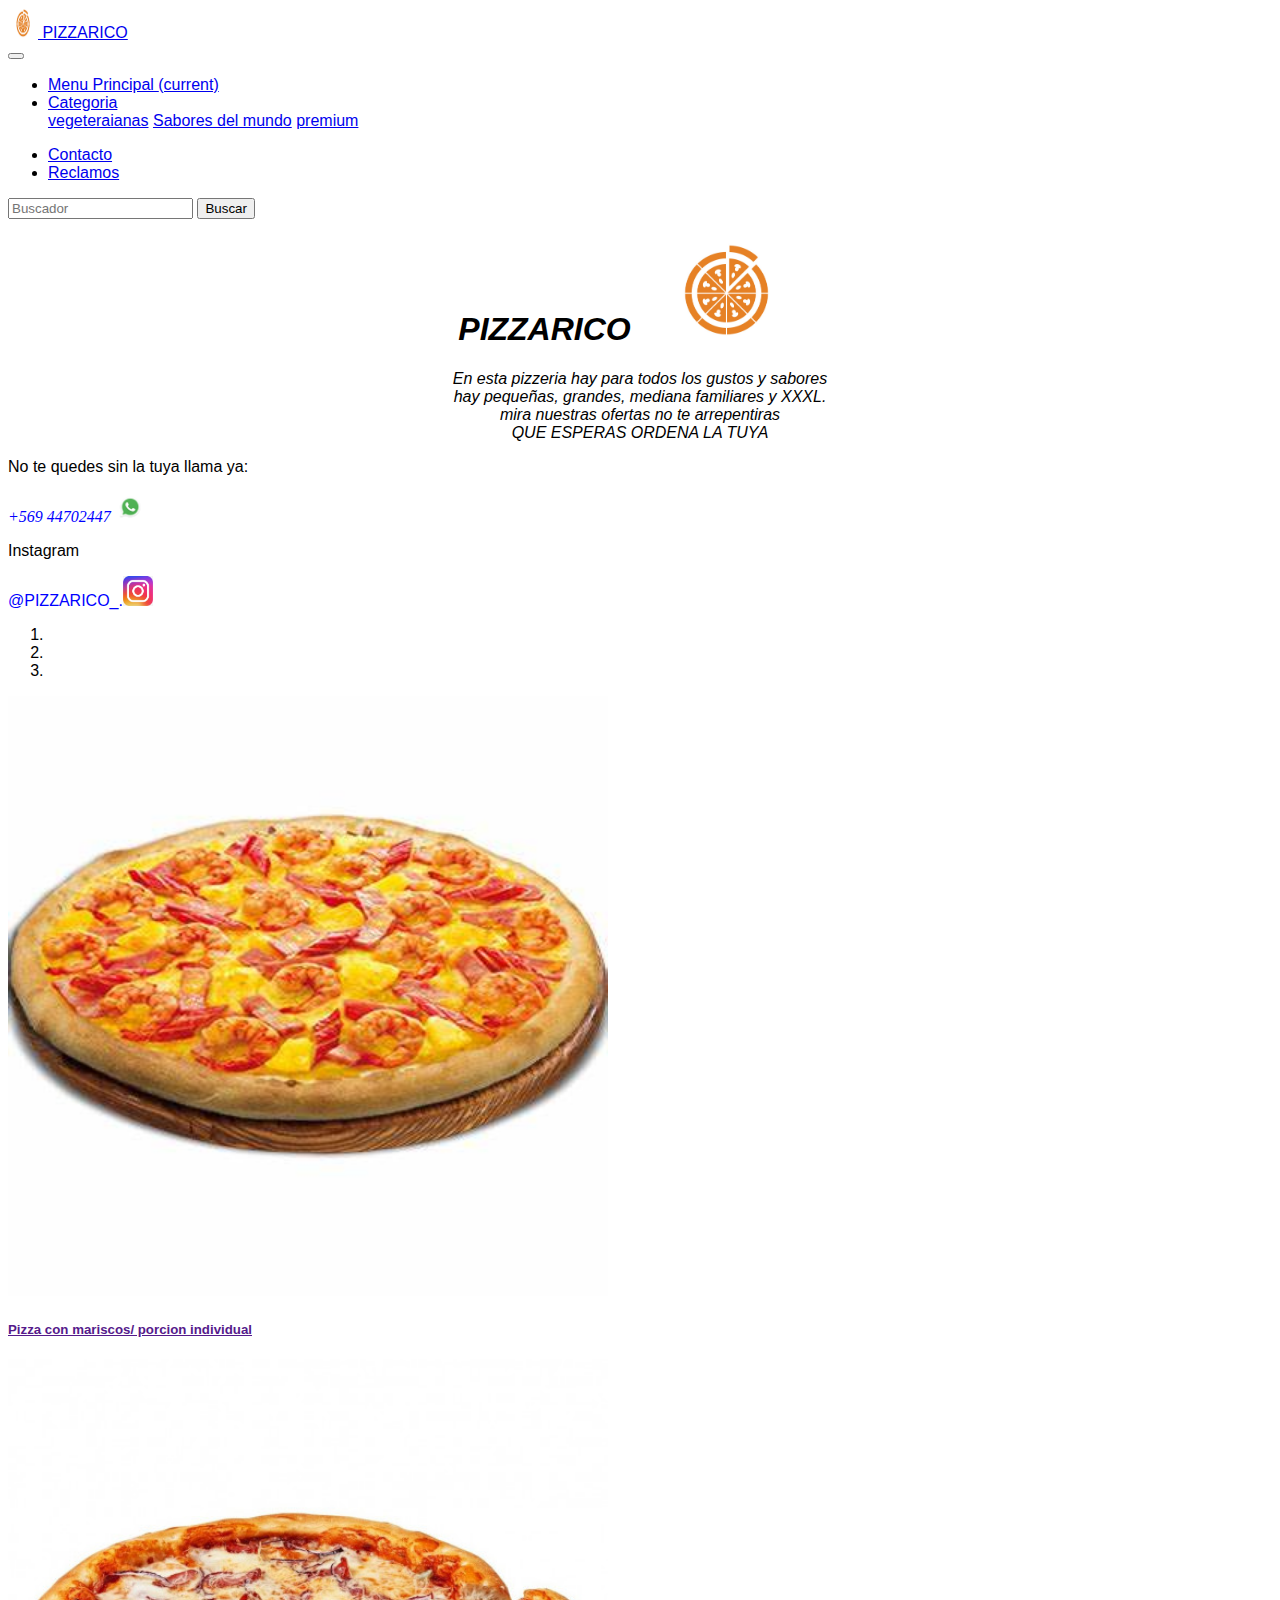
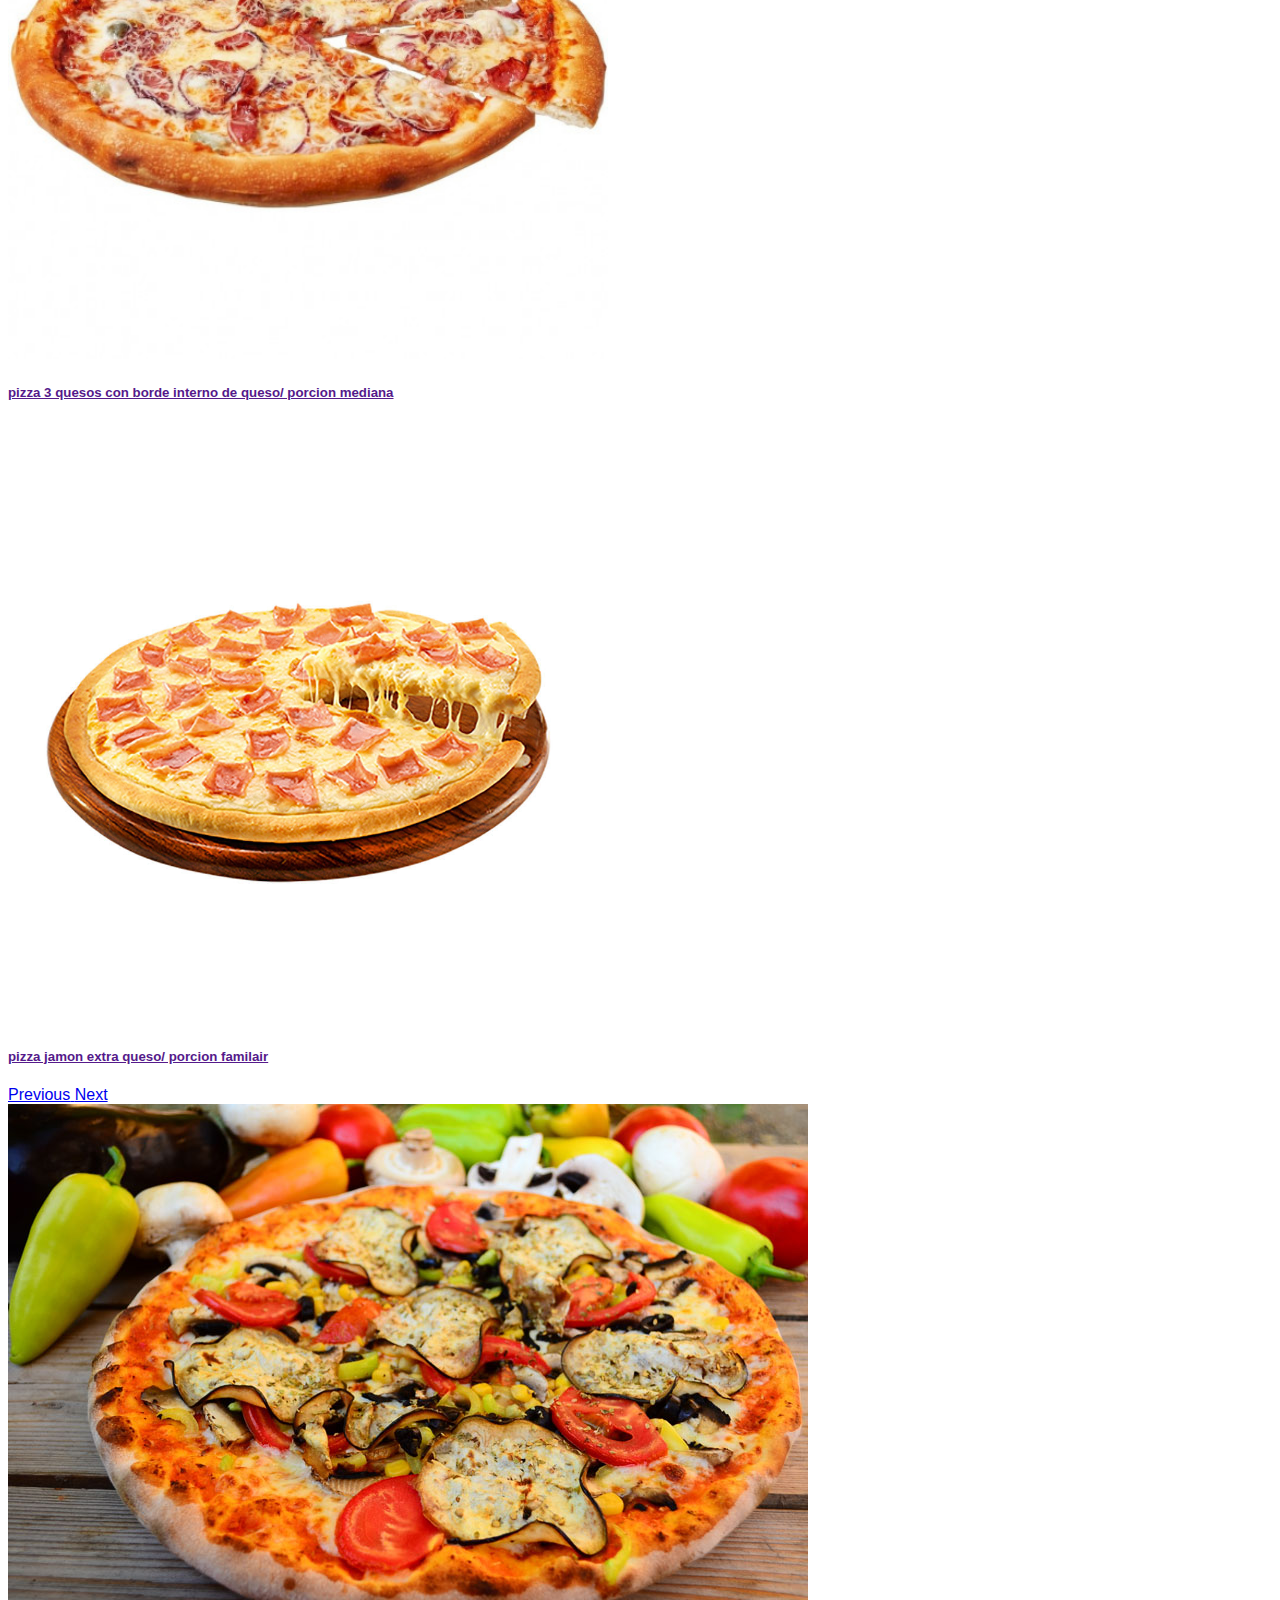
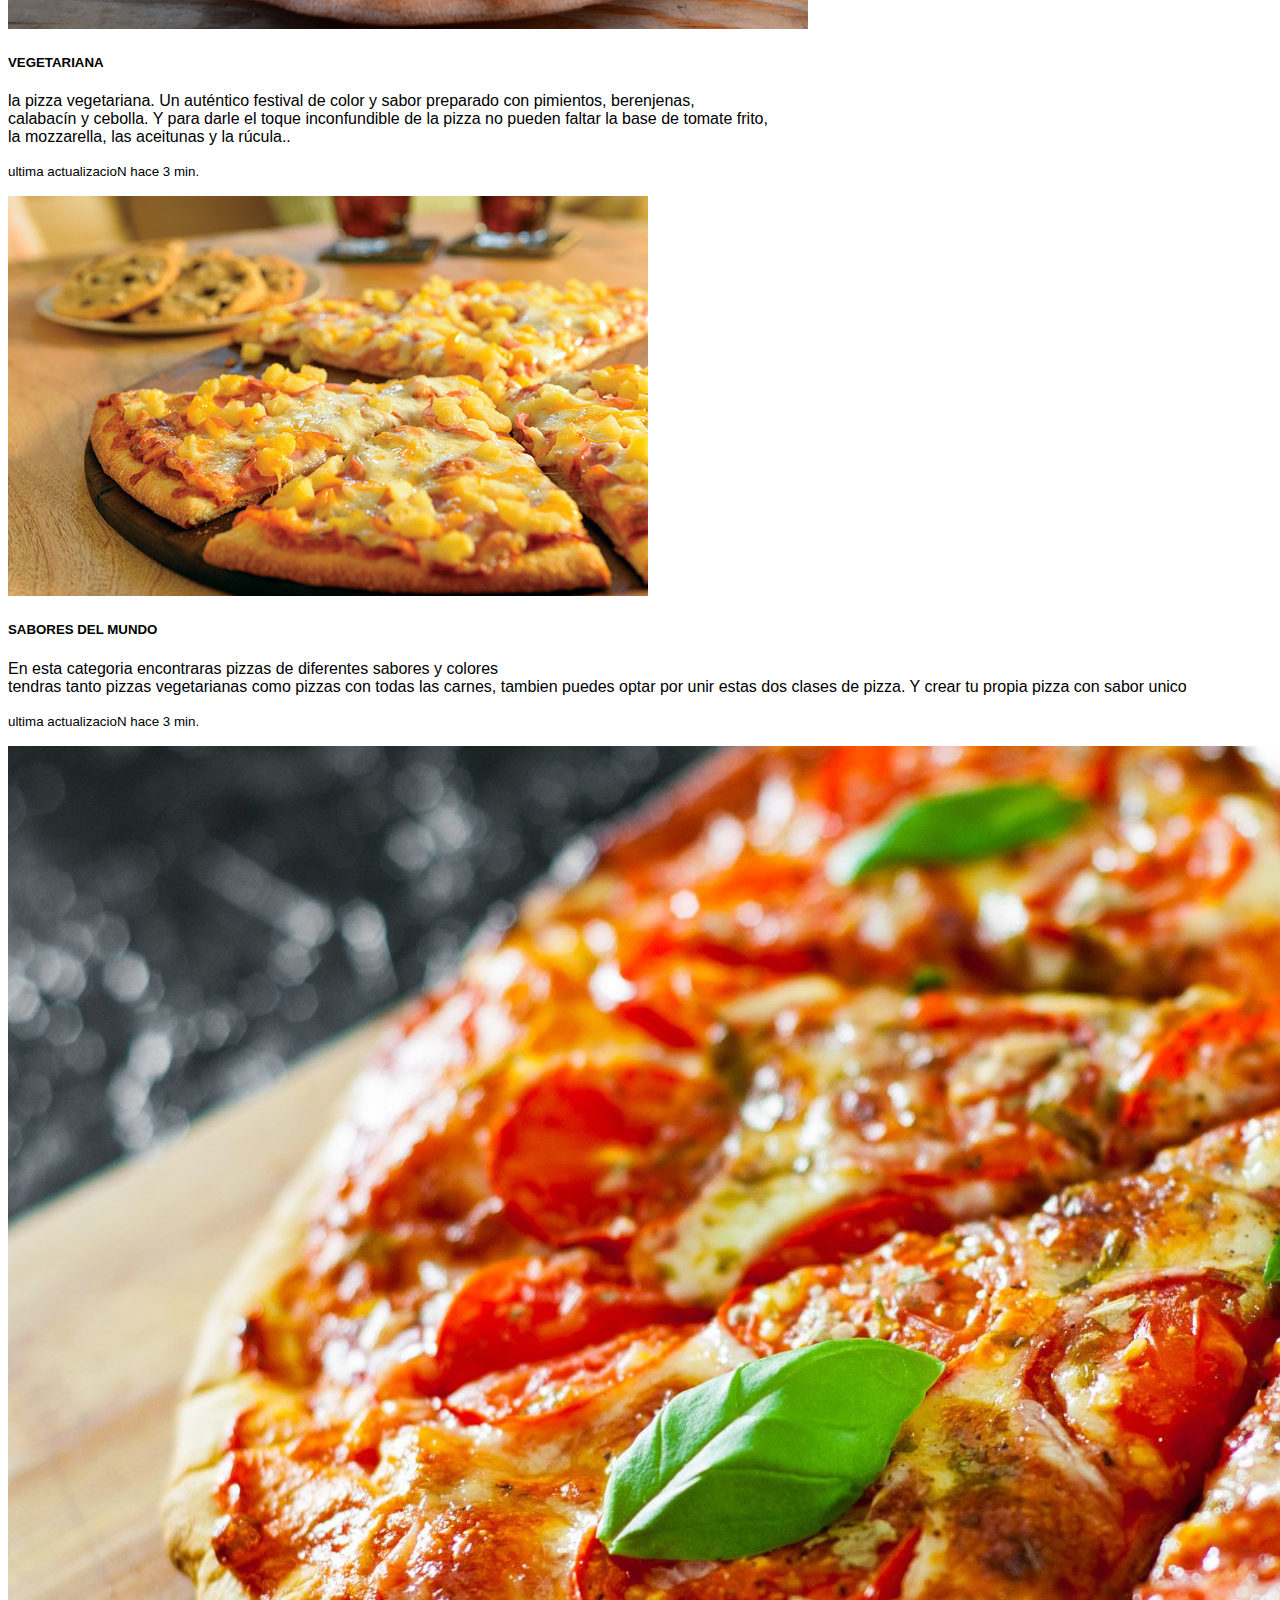
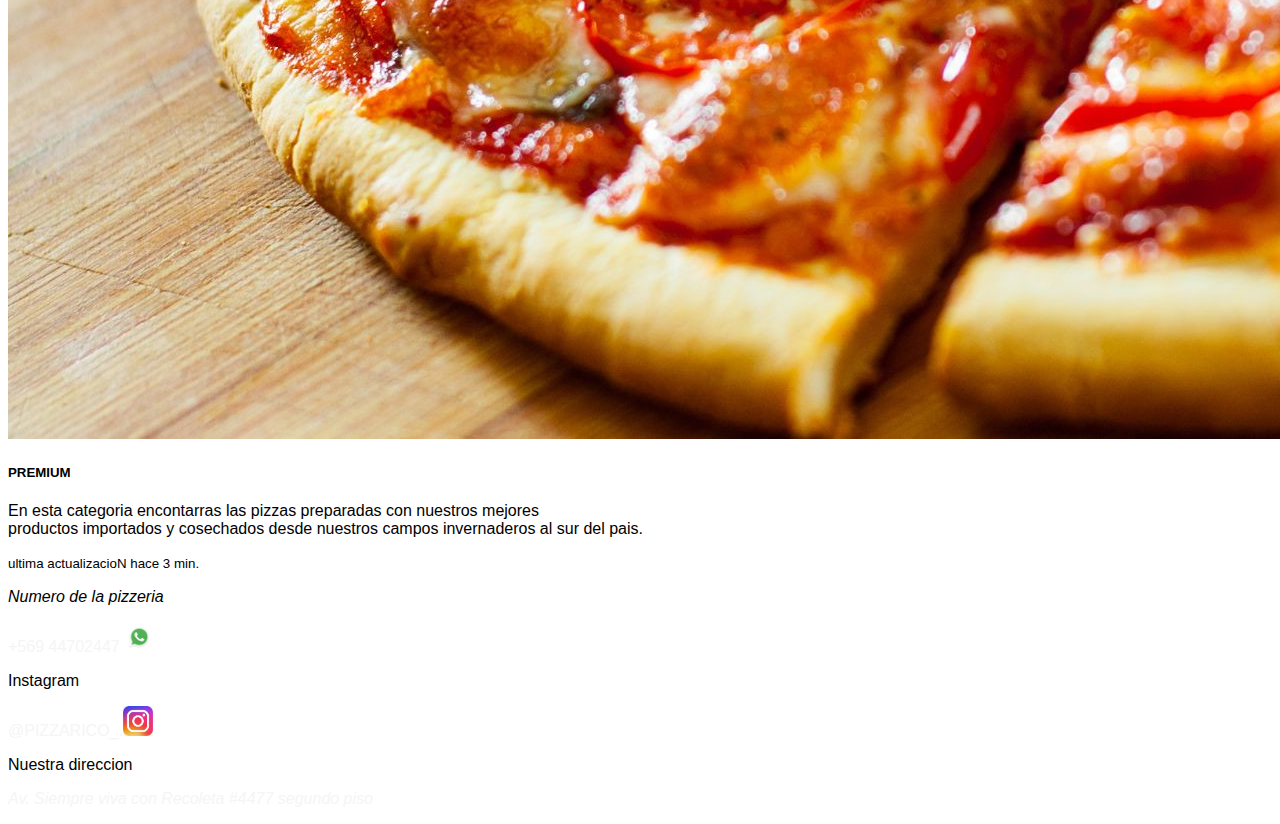
==== index.html @ 5e421716 "primera parte 1.1" ====
<!doctype html>
<html lang="es">
  <head>
    <!-- Required meta tags -->
    <meta charset="utf-8">
    <meta name="viewport" content="width=device-width, initial-scale=1, shrink-to-fit=no">

    <!-- Bootstrap CSS -->
    <link rel="stylesheet" href="https://cdn.jsdelivr.net/npm/bootstrap@4.6.0/dist/css/bootstrap.min.css" integrity="sha384-B0vP5xmATw1+K9KRQjQERJvTumQW0nPEzvF6L/Z6nronJ3oUOFUFpCjEUQouq2+l" crossorigin="anonymous">
    <link rel="stylesheet" href="estilos.css">
    <title>PIZZERIA</title>
  </head>
  <body class="bg-white">
      <!--barra de navegacion-->

    <div>
        <nav class="navbar navbar-expand-lg navbar-dark bg-dark">
          <a class="navbar-brand" href="index.html">
            <img src="imagenes/logo_piza.jpeg" width="30" height="30" class="d-inline-block align-top" alt="">
            PIZZARICO
          </a>
          <div class = "container">
            <button class="navbar-toggler" type="button" data-toggle="collapse" data-target="#navbarNavDropdown" aria-controls="navbarNavDropdown" aria-expanded="false" aria-label="Toggle navigation">
              <span class="navbar-toggler-icon"></span>
            </button>
            <div class="collapse navbar-collapse" id="navbarNavDropdown">
              <ul class="navbar-nav ml">
                <li class="nav-item active">
                  <a class="nav-link" href="index.html">Menu Principal <span class="sr-only">(current)</span></a>
                </li>
                <li class="nav-item dropdown">
                  <a class="nav-link dropdown-toggle" href="noticias_1.html" id="navbarDropdownMenuLink" role="button" data-toggle="dropdown" aria-haspopup="true" aria-expanded="false">
                    Categoria
                  </a>
                  <div class="dropdown-menu" aria-labelledby="navbarDropdownMenuLink">
                    <a class="dropdown-item" href="noticias_1.html">vegeteraianas</a>
                    <a class="dropdown-item" href="categoria.html">Sabores del mundo</a>
                    <a class="dropdown-item" href="periodistas.html">premium</a>
                  </div>
                </li>
              </ul>
            </div>
          </div>
          <ul class="navbar-nav ml">
            <li class="nav-item">
              <a class="nav-link mx-2" href="Formulario de contacto.html">Contacto</a>
            </li>
            <li class="nav-item mx-2">
              <a class="nav-link" href="registro.html">Reclamos</a>
            </li>
          </ul>
          
          <form class="form-inline">
            <input class="form-control mr-sm-2" type="search" placeholder="Buscador" aria-label="Search">
            <button class="btn btn-outline-success my-2 my-sm-0" type="submit">Buscar</button>
          </form>
        </nav>
      </div>


      <!--encabezado-->
      <div id="cabe">
          <h1>PIZZARICO<img src="imagenes/logo_piza.jpeg" height="100px" alt="logo pizza"> </h1>
          <p>
            En esta pizzeria hay para todos los gustos y sabores <br>
            hay pequeñas, grandes, mediana familiares y XXXL. <br>
            mira nuestras ofertas no te arrepentiras <br>
            QUE ESPERAS ORDENA LA TUYA 
        </p>
      </div>

      <div class="container text-center text-primary">
          
          <p id="b">No te quedes sin la tuya llama ya:</p> <p id="numero">+569 44702447 <img src="imagenes/whatsapp.png" height="30" alt="logo whatsapp"></p>
          <p id="insta">Instagram</p> <p id="i">@PIZZARICO_.<img src="imagenes/instagram.jpg" height="30" alt=""> </p>
      </div>


     <!--carrucel-->
     <div class="container lign-center">
        <div id="carouselExampleCaptions" class="carousel slide" data-ride="carousel">
          <ol class="carousel-indicators">
            <li data-target="#carouselExampleCaptions" data-slide-to="0" class="active"></li>
            <li data-target="#carouselExampleCaptions" data-slide-to="1"></li>
            <li data-target="#carouselExampleCaptions" data-slide-to="2"></li>
          </ol>
          <!--pizza 1-->
          <div class="container carousel-inner">
            <div class="carousel-item active">    <a href="">
              <img src="imagenes/pizza_pequeña.jpg" height="600" class="d-block w-150" alt="pizza porcion individial con mariscos">
              <div class="carousel-caption d-none d-md-block">
                <h5 class="text-white bg-dark">Pizza con mariscos/ porcion individual</h5>
            
              </div>
            </div>
            </a>
            <!--pizza 2-->
            <div class="container carousel-item">  <a href="">
              <img src="imagenes/pizza_mediana.jpg" height="600" class="d-block w-150" alt="pizza mediana 3 quesos mediana">
              <div class="carousel-caption d-none d-md-block">
                <h5 class="text-white bg-dark">pizza 3 quesos con borde interno de queso/ porcion mediana</h5>
              </div>
            </a>
            <!--pizza 3-->    
            </div>
            <div class="container carousel-item"> <a href="">
              <img src="imagenes/pizza_familiar.jpg" height="600" class="d-block w-150" alt="pizza familiar jamon queso">
              <div class="carousel-caption d-none d-md-block">
                <h5 class="text-white bg-dark">pizza jamon extra queso/ porcion familair</h5>        
              </div>
        
            </div>
            </a>
        
          </div>


          <a class="carousel-control-prev" href="#carouselExampleCaptions" role="button" data-slide="prev">
            <span class="carousel-control-prev-icon" aria-hidden="true"></span>
            <span class="sr-only">Previous</span>
          </a>
          <a class="carousel-control-next" href="#carouselExampleCaptions" role="button" data-slide="next">
            <span class="carousel-control-next-icon" aria-hidden="true"></span>
            <span class="sr-only">Next</span>
          </a>
        </div>
      </div>

      <!--descripcion categorias --> 

      <div class="card-group">
        <div class="card">
          <img src="imagenes/pizza_vegetariana.jpg" class="card-img-top" alt="...">
          <div class="card-body">
            <h5 class="card-title">VEGETARIANA</h5>
            <p class="card-text">la pizza vegetariana. 
                Un auténtico festival de color y sabor preparado con pimientos, berenjenas, <br>
                calabacín y cebolla. Y para darle el toque inconfundible de la pizza no pueden faltar la base de tomate frito, <br>
                 la mozzarella, las aceitunas y la rúcula..</p>
            <p class="card-text"><small class="text-muted">ultima actualizacioN hace 3 min.</small></p>
          </div>
        </div>
        <div class="card">
          <img src="imagenes/pizza_sabores.jpg" class="card-img-top" alt="...">
          <div class="card-body">
            <h5 class="card-title">SABORES DEL MUNDO</h5>
            <p class="card-text">En esta categoria encontraras pizzas de diferentes sabores y colores <br>
                tendras tanto pizzas vegetarianas como pizzas con todas las carnes, tambien puedes 
                optar por unir estas dos clases de pizza. Y crear tu propia pizza con sabor unico               
            
            </p>
            <p class="card-text"><small class="text-muted">ultima actualizacioN hace 3 min.</small></p>
          </div>
        </div>
        <div class="card">
          <img src="imagenes/pizza_premium.jpeg" class="card-img-top" alt="">
          <div class="card-body">
            <h5 class="card-title">PREMIUM</h5>
            <p class="card-text">En esta categoria encontarras las pizzas preparadas con nuestros mejores <br>
                productos importados y cosechados desde nuestros campos invernaderos al sur del pais.
            </p>
            <p class="card-text"><small class="text-muted">ultima actualizacioN hace 3 min.</small></p>
          </div>
        </div>
      </div>

      <!--pie de pagina --> 
      
      <div class=" bg-dark">
          <footer>
              <p id="num2">Numero de la pizzeria</p> <p id="hh">+569 44702447 <img src="imagenes/whatsapp.png" height="30" alt=""> </p>
              <p id="insta">Instagram</p> <p id="ii">@PIZZARICO_.<img src="imagenes/instagram.jpg" height="30" alt=""> </p>
              <p id="dire">Nuestra direccion</p> <p id="AV">Av. Siempre viva con Recoleta #4477 segundo piso</p>
              

          </footer>

      </div>
    
    <script src="https://code.jquery.com/jquery-3.5.1.slim.min.js" integrity="sha384-DfXdz2htPH0lsSSs5nCTpuj/zy4C+OGpamoFVy38MVBnE+IbbVYUew+OrCXaRkfj" crossorigin="anonymous"></script>
    <script src="https://cdn.jsdelivr.net/npm/bootstrap@4.6.0/dist/js/bootstrap.bundle.min.js" integrity="sha384-Piv4xVNRyMGpqkS2by6br4gNJ7DXjqk09RmUpJ8jgGtD7zP9yug3goQfGII0yAns" crossorigin="anonymous"></script>

  </body>
</html>
---- estilos.css ----
body{
    font-family: Arial, Helvetica, sans-serif;
}

#cabe{
    color:black;
    font-style: oblique;
    text-align: center; 
}

#numero{
    color: blue;
    font-style: oblique;
    font-family: cursive;
}

#AV{
    color: whitesmoke;
    font-style: oblique;
    font-family: -apple-system, BlinkMacSystemFont, 'Segoe UI', Roboto, Oxygen, Ubuntu, Cantarell, 'Open Sans', 'Helvetica Neue', sans-serif;

}

#num2{
    color: black;
    font-style: oblique;
    
}

#hh{
    color: whitesmoke;
    
    font-style: normal;
}


#dire{
    font-style: normal;
    color: black;
}

#insta{
    font-style: normal;
    color: black;
}
#i{
    font-style: normal;
    color: blue;
}

#ii{
    color: whitesmoke;
    
    font-style: normal;
}

#b{
    font-style: normal;
    color: black;
}
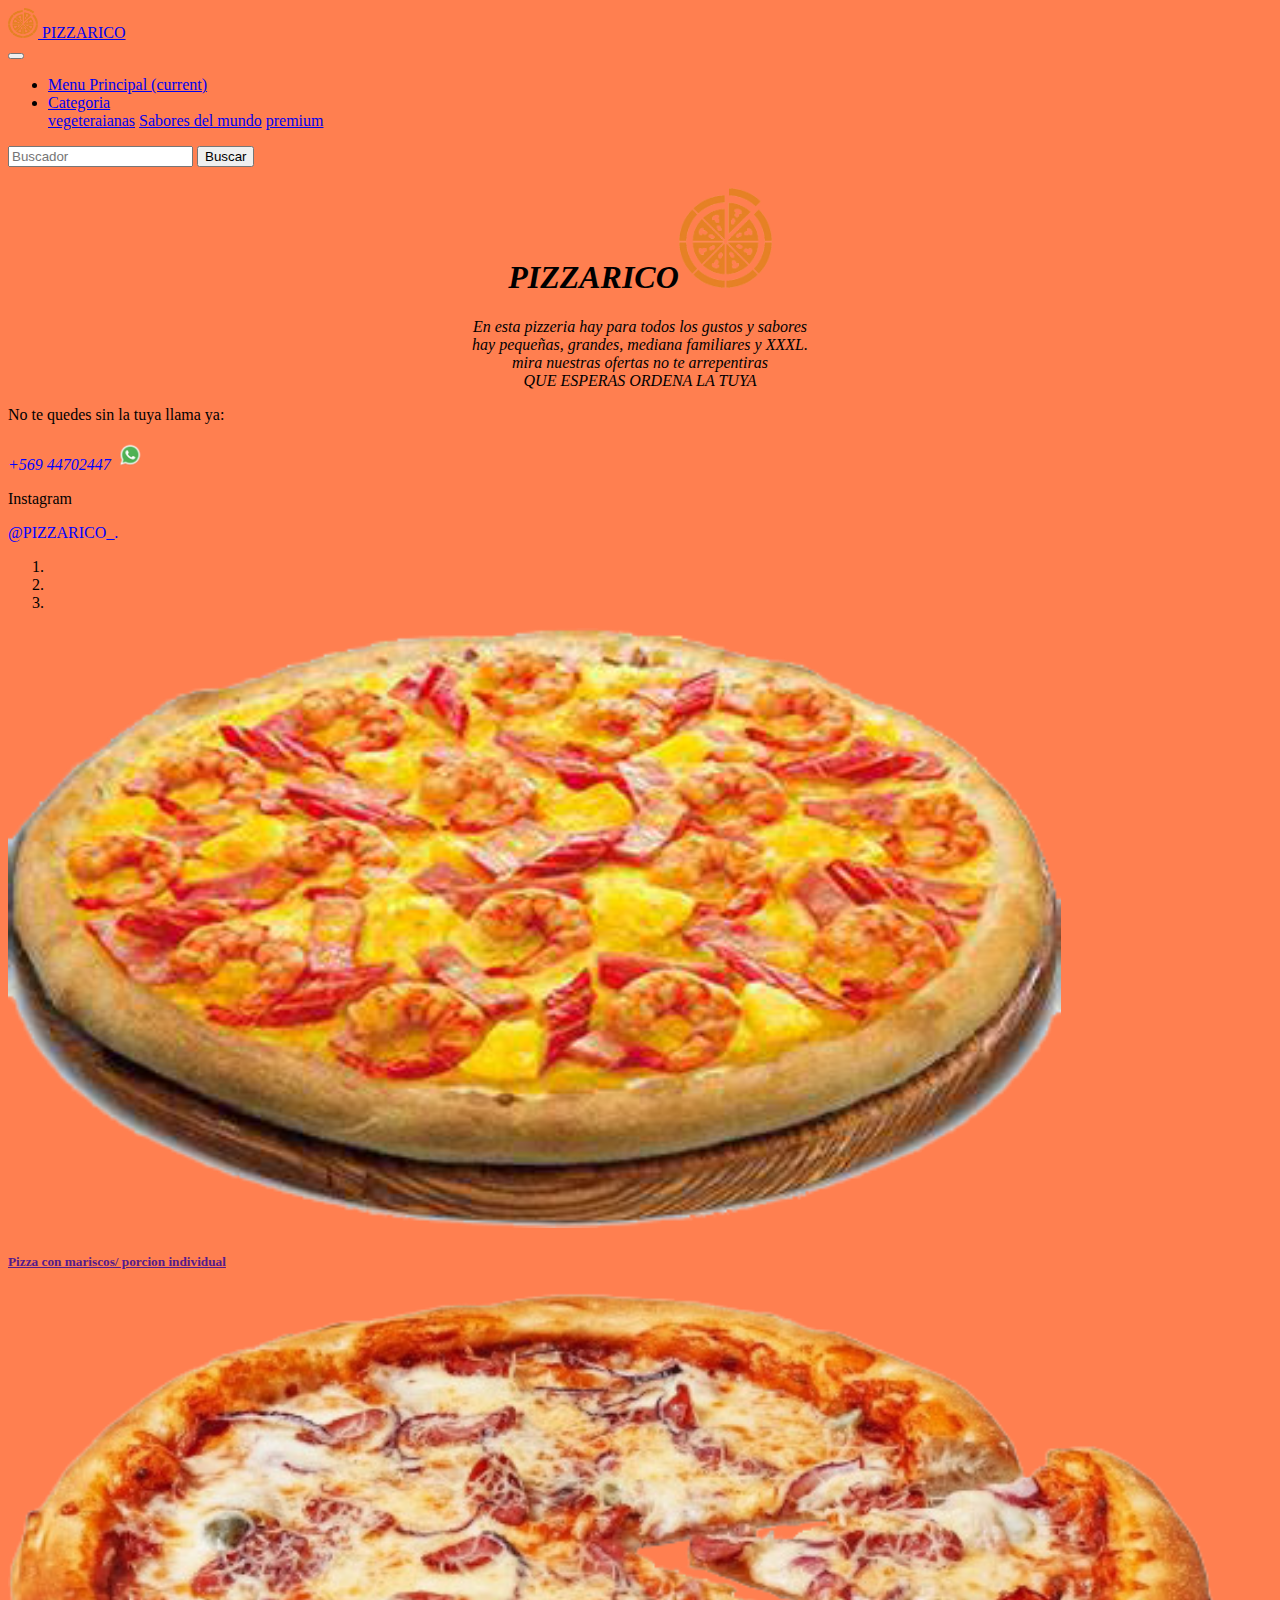
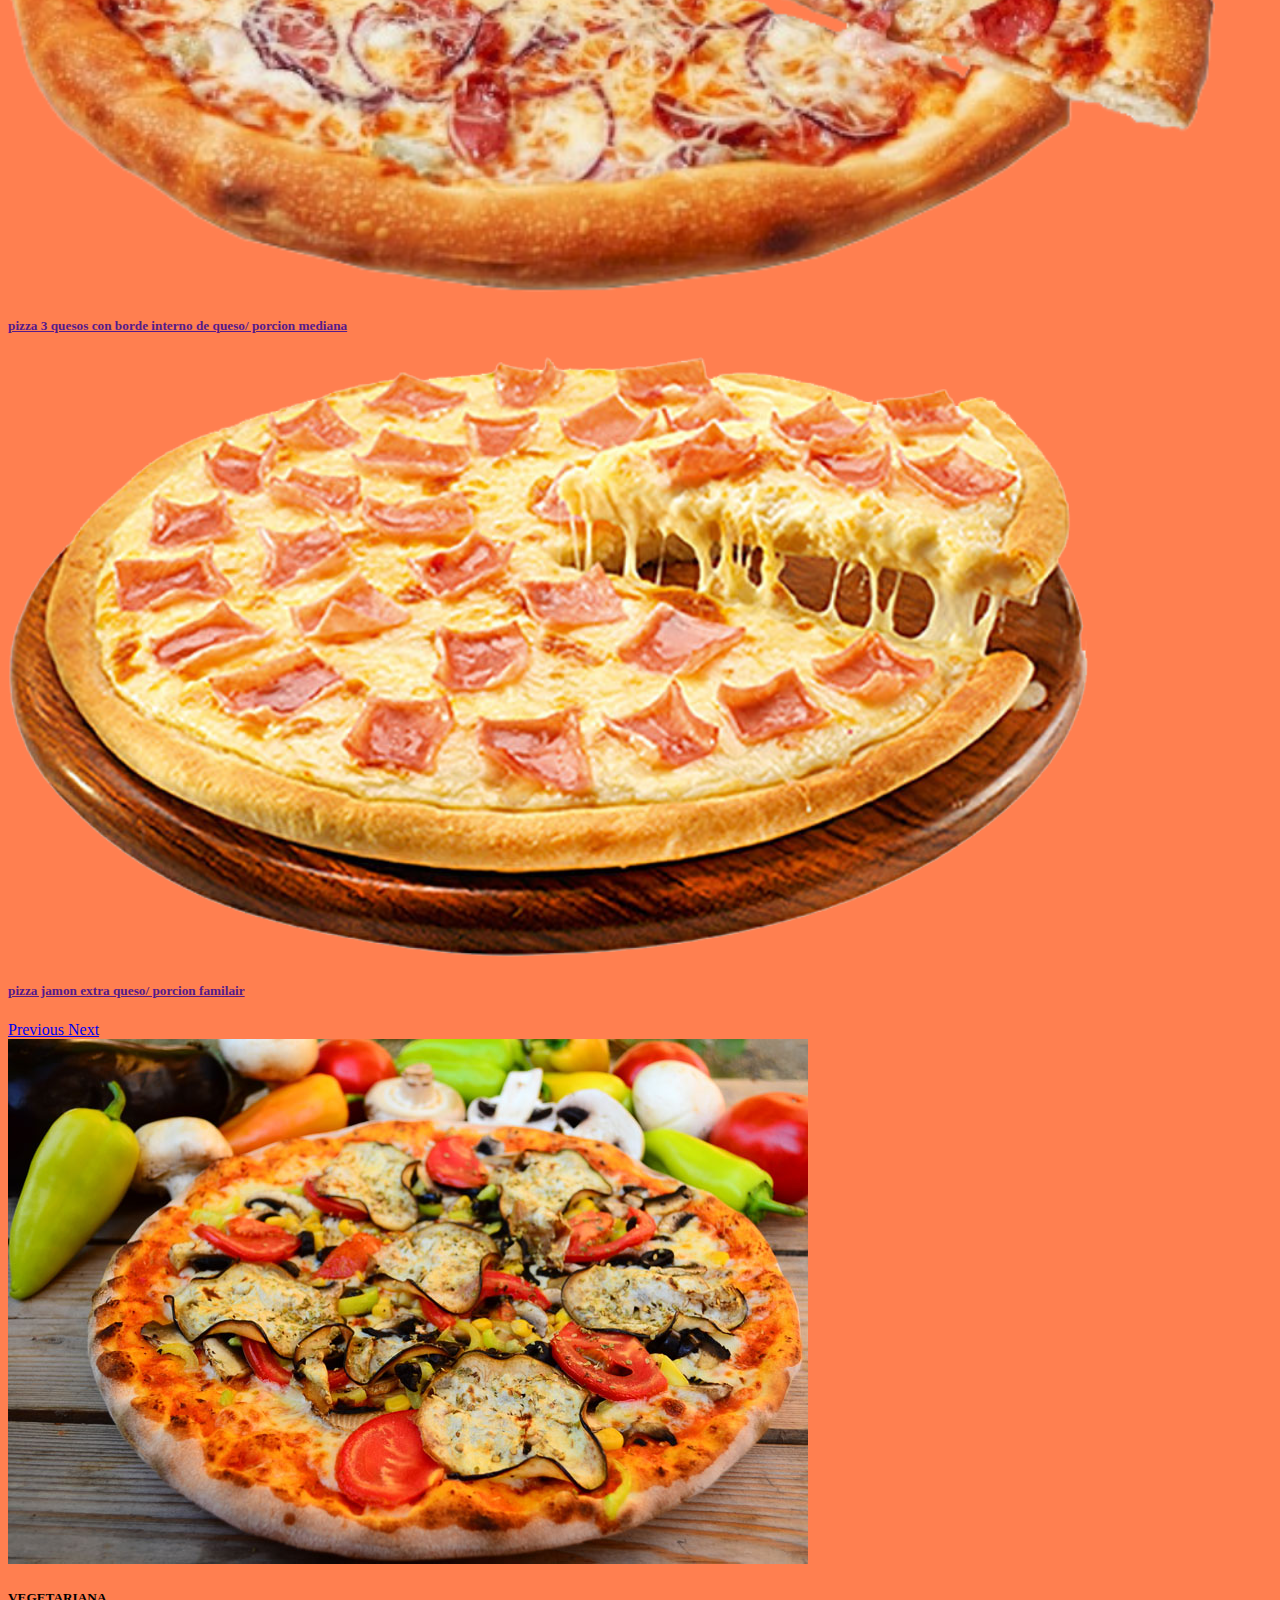
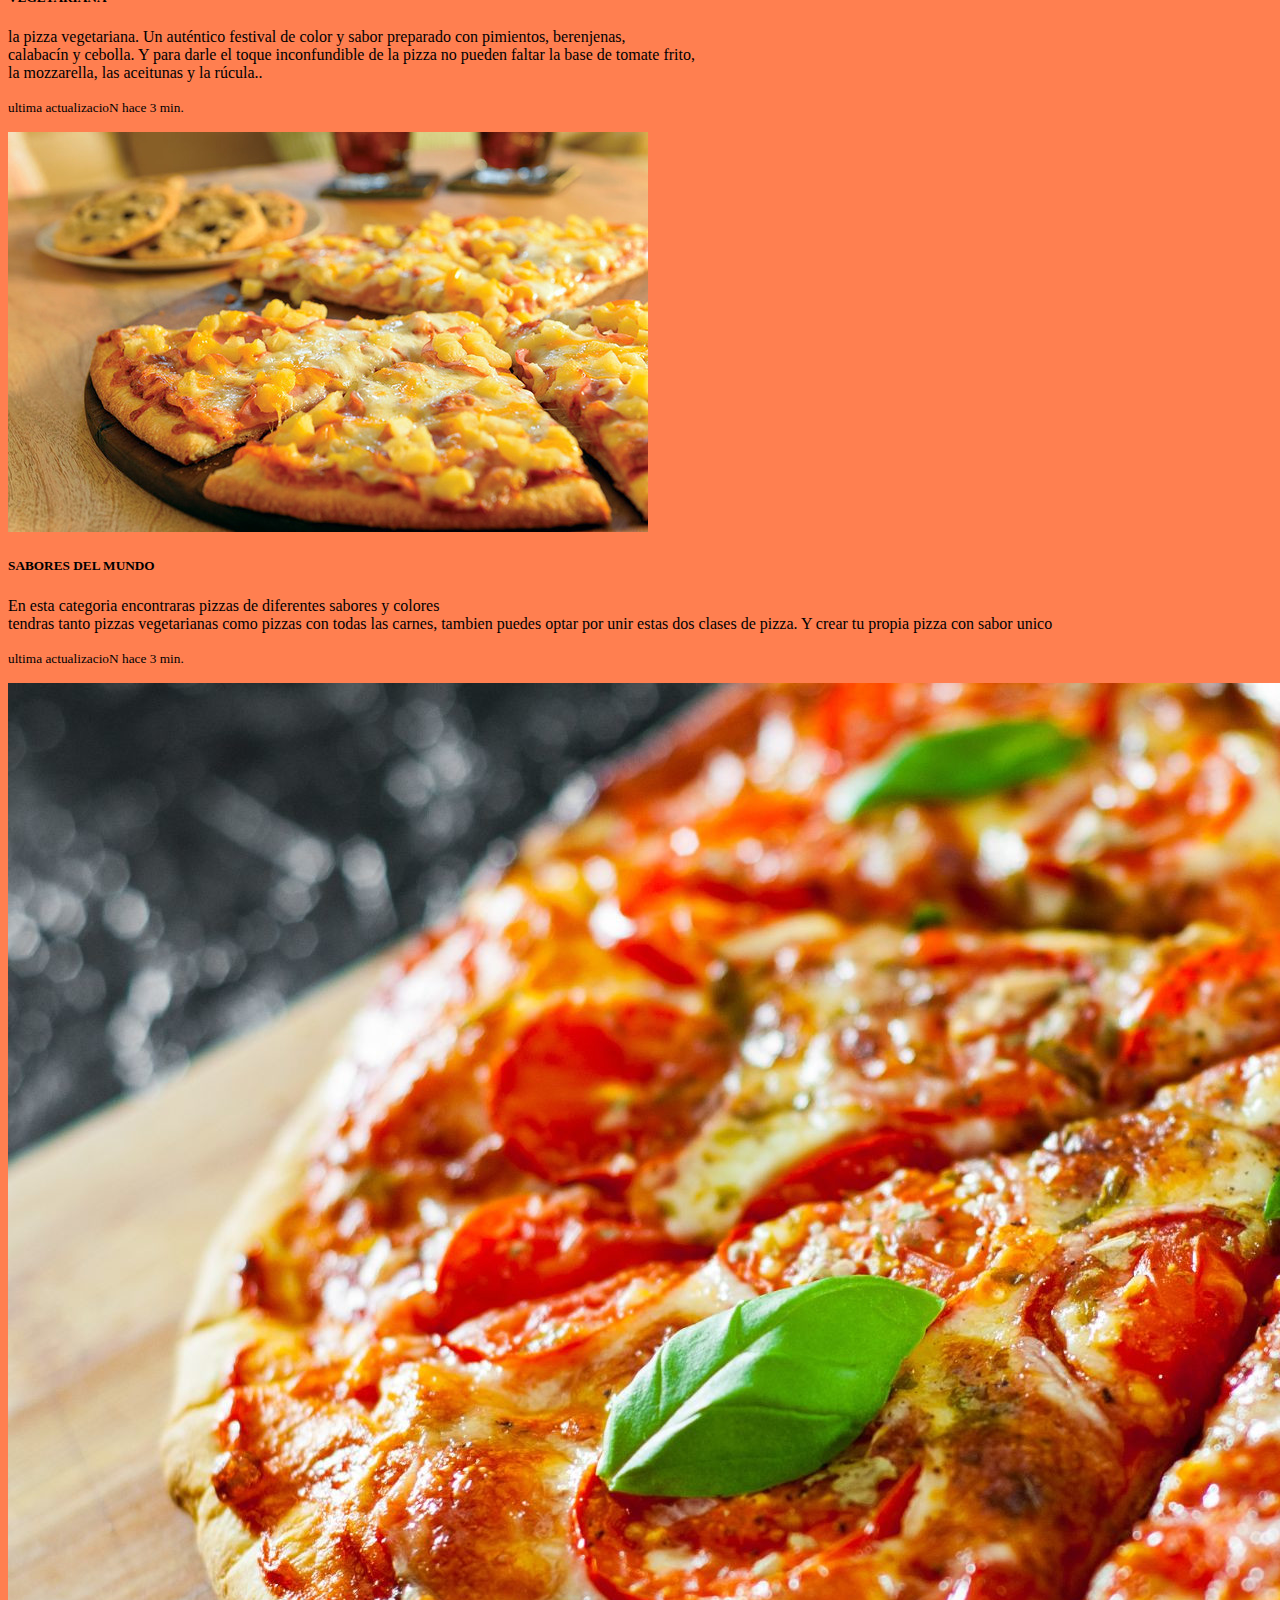
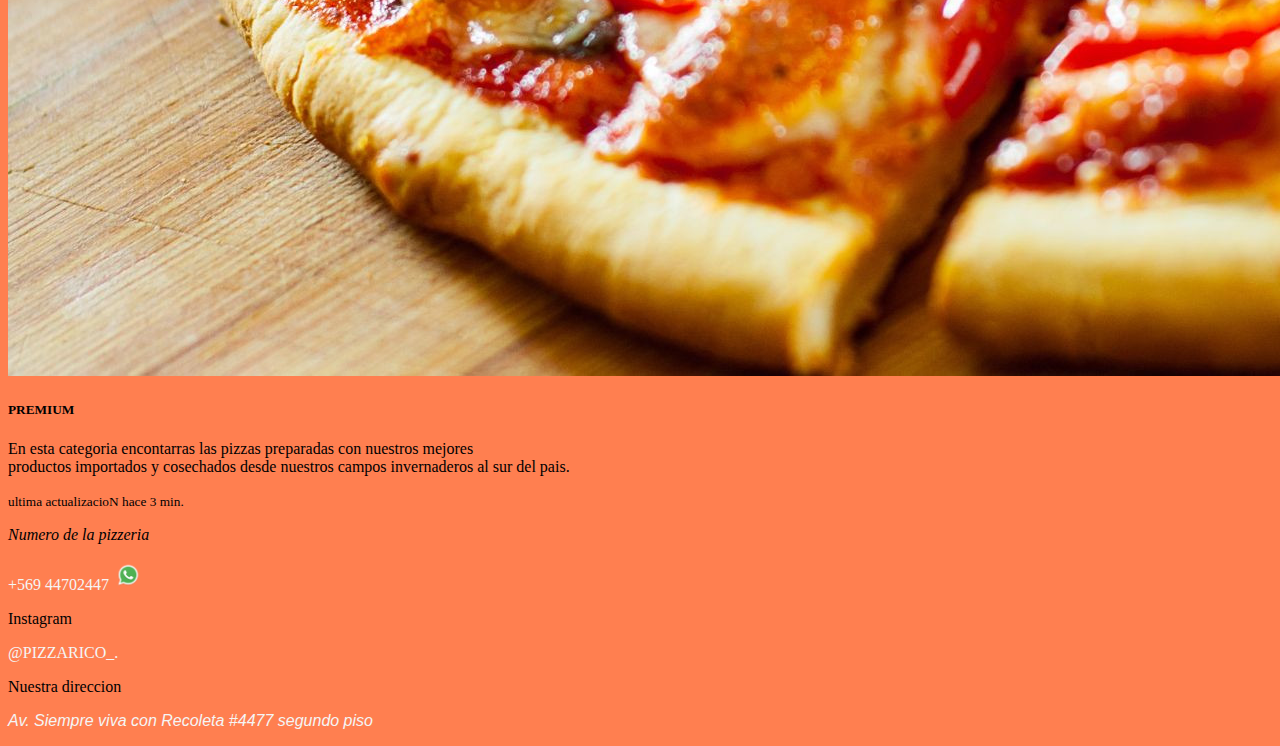
==== commit 9ae5a5db: "termino" ====
--- a/index.html
+++ b/index.html
@@ -10,13 +10,13 @@
     <link rel="stylesheet" href="estilos.css">
     <title>PIZZERIA</title>
   </head>
-  <body class="bg-white">
+  <body id="a3" class="">
       <!--barra de navegacion-->
 
     <div>
         <nav class="navbar navbar-expand-lg navbar-dark bg-dark">
           <a class="navbar-brand" href="index.html">
-            <img src="imagenes/logo_piza.jpeg" width="30" height="30" class="d-inline-block align-top" alt="">
+            <img src="imagenes/logo_piza.png" width="30" height="30" class="d-inline-block align-top" alt="logo de la pizzeria">
             PIZZARICO
           </a>
           <div class = "container">
@@ -33,22 +33,15 @@
                     Categoria
                   </a>
                   <div class="dropdown-menu" aria-labelledby="navbarDropdownMenuLink">
-                    <a class="dropdown-item" href="noticias_1.html">vegeteraianas</a>
-                    <a class="dropdown-item" href="categoria.html">Sabores del mundo</a>
-                    <a class="dropdown-item" href="periodistas.html">premium</a>
+                    <a class="dropdown-item" href="vegetariana.html">vegeteraianas</a>
+                    <a class="dropdown-item" href="sabores.html">Sabores del mundo</a>
+                    <a class="dropdown-item" href="premium.html">premium</a>
                   </div>
                 </li>
               </ul>
             </div>
           </div>
-          <ul class="navbar-nav ml">
-            <li class="nav-item">
-              <a class="nav-link mx-2" href="Formulario de contacto.html">Contacto</a>
-            </li>
-            <li class="nav-item mx-2">
-              <a class="nav-link" href="registro.html">Reclamos</a>
-            </li>
-          </ul>
+     
           
           <form class="form-inline">
             <input class="form-control mr-sm-2" type="search" placeholder="Buscador" aria-label="Search">
@@ -60,7 +53,7 @@
 
       <!--encabezado-->
       <div id="cabe">
-          <h1>PIZZARICO<img src="imagenes/logo_piza.jpeg" height="100px" alt="logo pizza"> </h1>
+          <h1 >PIZZARICO<img src="imagenes/logo_piza.png" height="100px" alt="logo pizza"> </h1>
           <p>
             En esta pizzeria hay para todos los gustos y sabores <br>
             hay pequeñas, grandes, mediana familiares y XXXL. <br>
@@ -87,26 +80,26 @@
           <!--pizza 1-->
           <div class="container carousel-inner">
             <div class="carousel-item active">    <a href="">
-              <img src="imagenes/pizza_pequeña.jpg" height="600" class="d-block w-150" alt="pizza porcion individial con mariscos">
+              <img src="imagenes/pizza_pequeña.png" height="600" class="d-block w-150" alt="pizza porcion individial con mariscos">
               <div class="carousel-caption d-none d-md-block">
-                <h5 class="text-white bg-dark">Pizza con mariscos/ porcion individual</h5>
+                <h5 class="text-white ">Pizza con mariscos/ porcion individual</h5>
             
               </div>
             </div>
             </a>
             <!--pizza 2-->
             <div class="container carousel-item">  <a href="">
-              <img src="imagenes/pizza_mediana.jpg" height="600" class="d-block w-150" alt="pizza mediana 3 quesos mediana">
+              <img src="imagenes/pizza_mediana.png" height="600" class="d-block w-150" alt="pizza mediana 3 quesos mediana">
               <div class="carousel-caption d-none d-md-block">
-                <h5 class="text-white bg-dark">pizza 3 quesos con borde interno de queso/ porcion mediana</h5>
+                <h5 class="text-white ">pizza 3 quesos con borde interno de queso/ porcion mediana</h5>
               </div>
             </a>
             <!--pizza 3-->    
             </div>
             <div class="container carousel-item"> <a href="">
-              <img src="imagenes/pizza_familiar.jpg" height="600" class="d-block w-150" alt="pizza familiar jamon queso">
+              <img src="imagenes/pizza_familiar.png" height="600" class="d-block w-150" alt="pizza familiar jamon queso">
               <div class="carousel-caption d-none d-md-block">
-                <h5 class="text-white bg-dark">pizza jamon extra queso/ porcion familair</h5>        
+                <h5 class="text-white ">pizza jamon extra queso/ porcion familair</h5>        
               </div>
         
             </div>
@@ -130,7 +123,7 @@
 
       <div class="card-group">
         <div class="card">
-          <img src="imagenes/pizza_vegetariana.jpg" class="card-img-top" alt="...">
+          <img src="imagenes/pizza_vegetariana.jpg" class="card-img-top" alt="imagen de pizza vegetariana">
           <div class="card-body">
             <h5 class="card-title">VEGETARIANA</h5>
             <p class="card-text">la pizza vegetariana. 
@@ -141,7 +134,7 @@
           </div>
         </div>
         <div class="card">
-          <img src="imagenes/pizza_sabores.jpg" class="card-img-top" alt="...">
+          <img src="imagenes/pizza_sabores.jpg" class="card-img-top" alt="imagen de pizza de todos los sabores">
           <div class="card-body">
             <h5 class="card-title">SABORES DEL MUNDO</h5>
             <p class="card-text">En esta categoria encontraras pizzas de diferentes sabores y colores <br>
@@ -153,7 +146,7 @@
           </div>
         </div>
         <div class="card">
-          <img src="imagenes/pizza_premium.jpeg" class="card-img-top" alt="">
+          <img src="imagenes/pizza_premium.jpeg" class="card-img-top" alt="imagen de pizza con ingredientes premium">
           <div class="card-body">
             <h5 class="card-title">PREMIUM</h5>
             <p class="card-text">En esta categoria encontarras las pizzas preparadas con nuestros mejores <br>
--- a/estilos.css
+++ b/estilos.css
@@ -1,7 +1,3 @@
-body{
-    font-family: Arial, Helvetica, sans-serif;
-}
-
 #cabe{
     color:black;
     font-style: oblique;
@@ -57,4 +53,30 @@
 #b{
     font-style: normal;
     color: black;
-}+}
+#a1{
+    font-family: Cambria, Cochin, Georgia, Times, 'Times New Roman', serif;
+    color: black;
+    font-size: large;
+    background-color: coral;
+    
+    
+}
+
+#a2{
+    background-color: coral;
+}
+#a3{
+    background-color: coral;
+}
+#a4{
+    background-color: coral;
+    text-align: center;
+}
+
+#a6{
+    font-style: normal;
+    color: blue;
+}
+
+
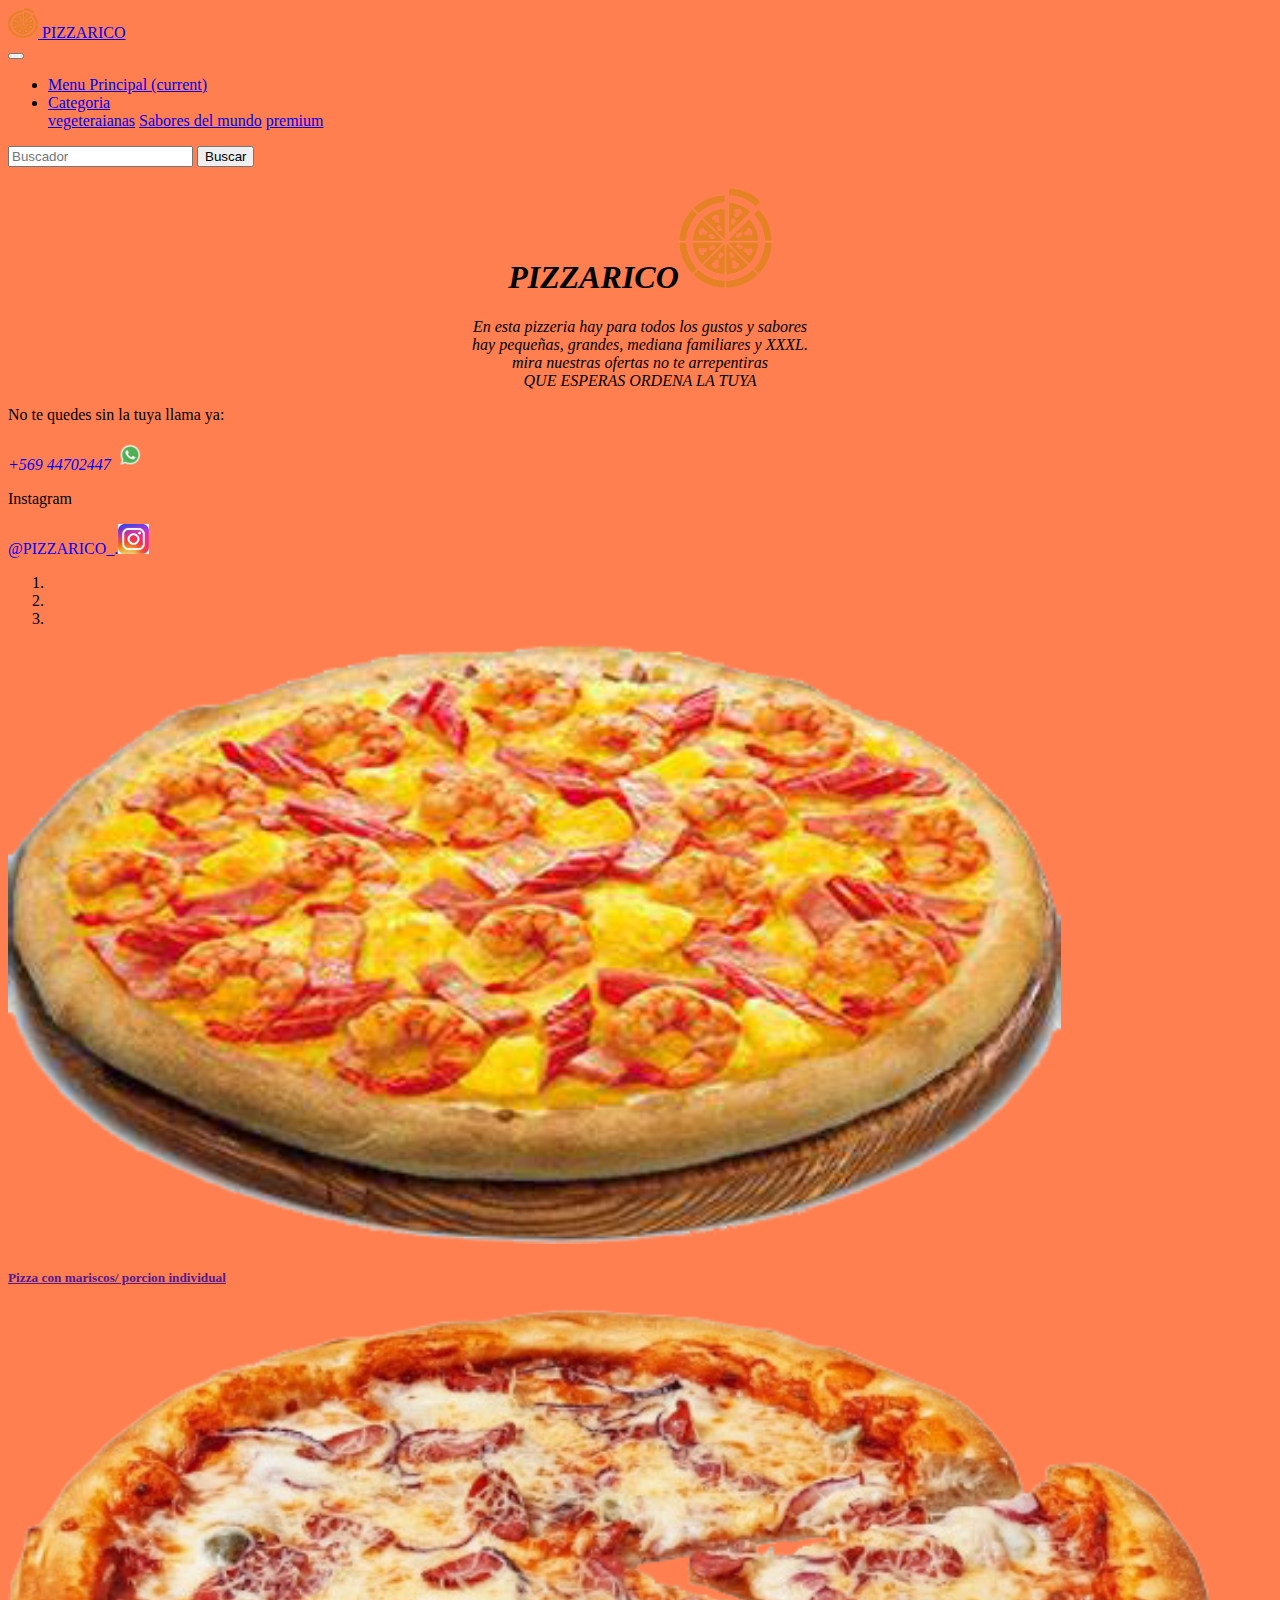
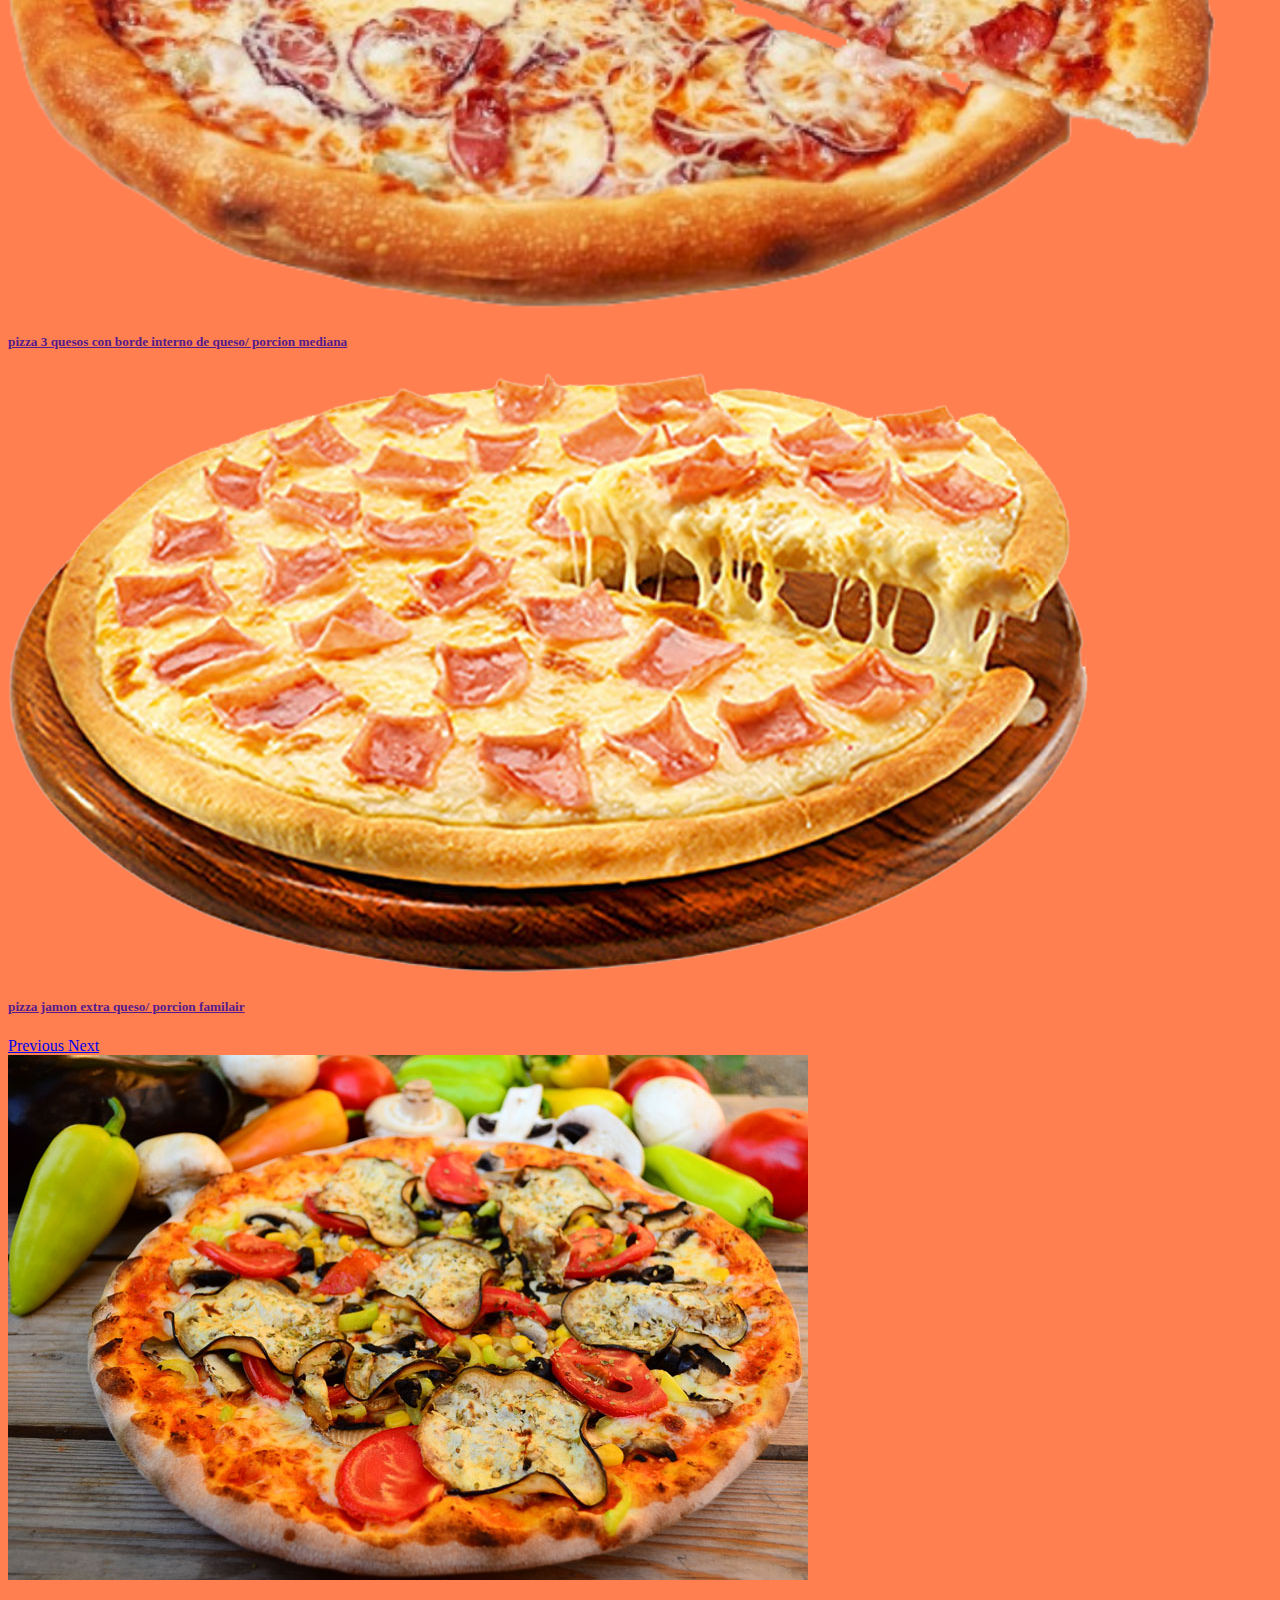
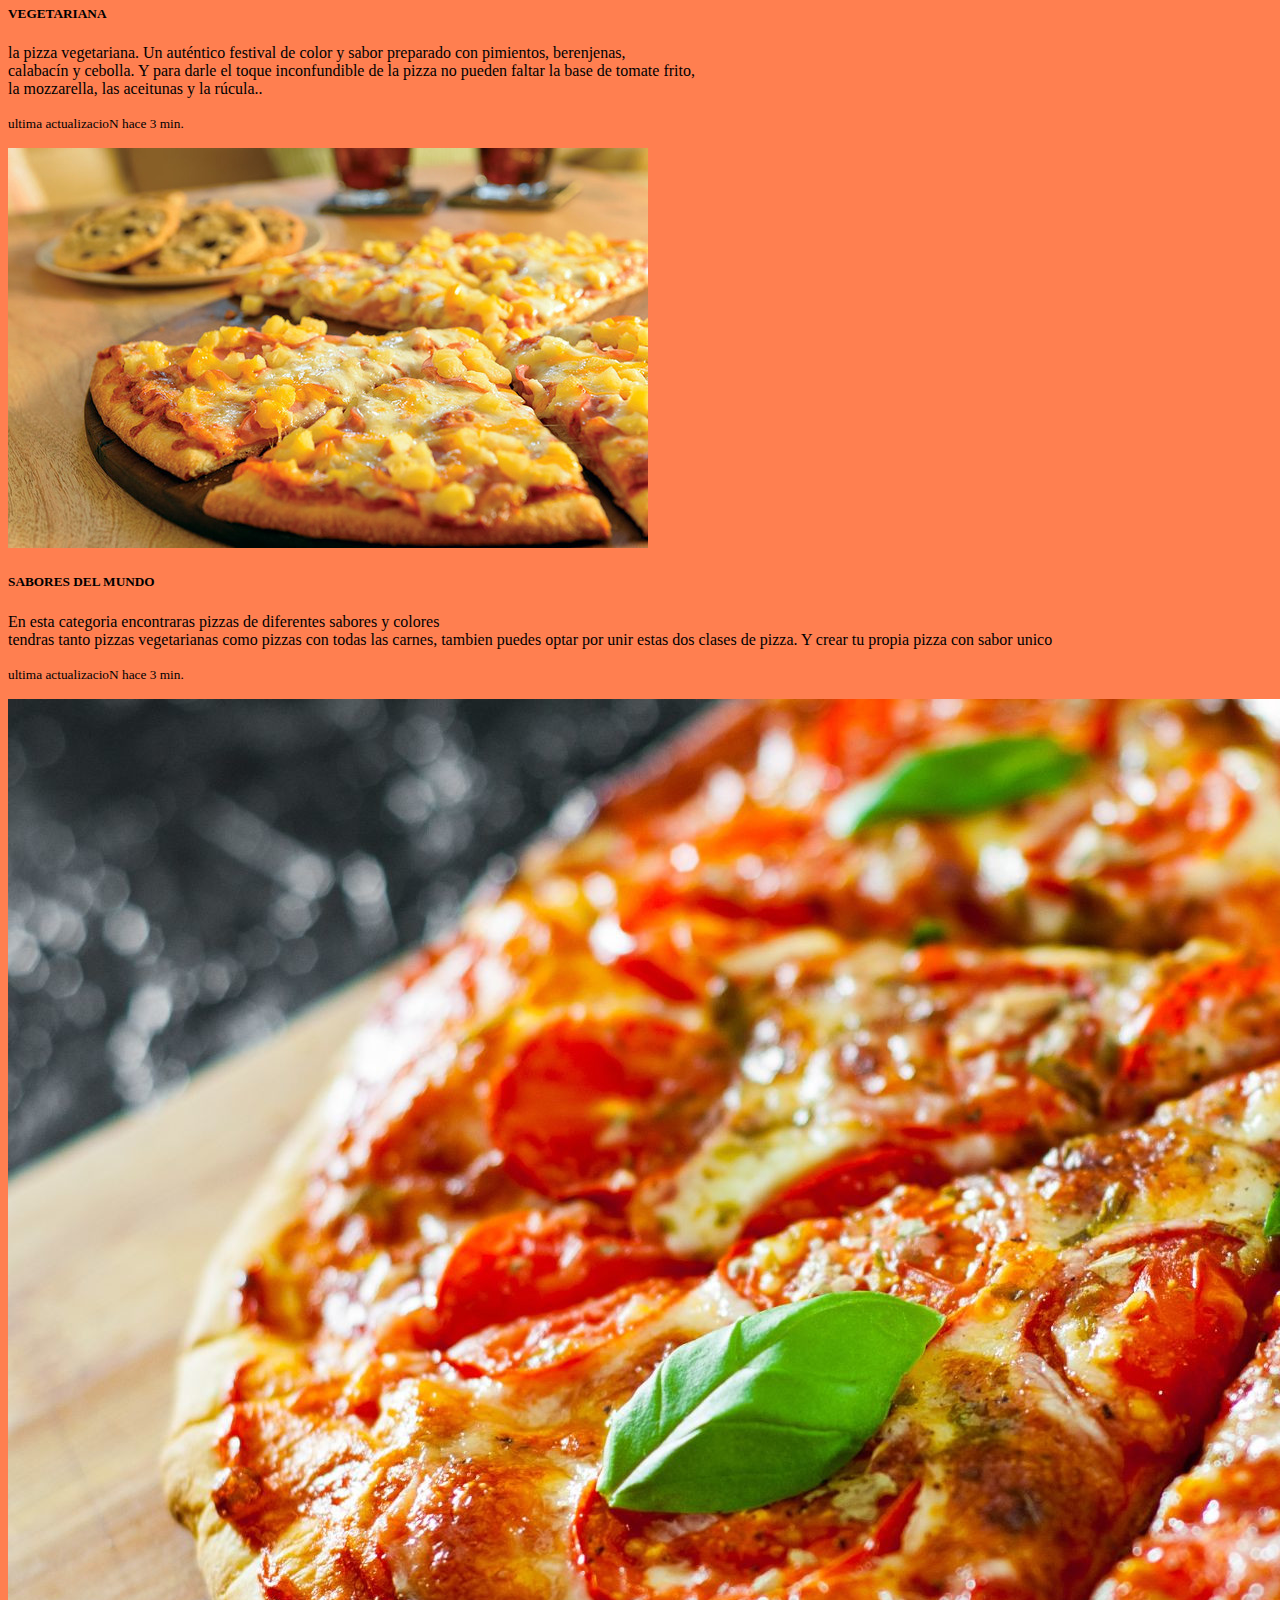
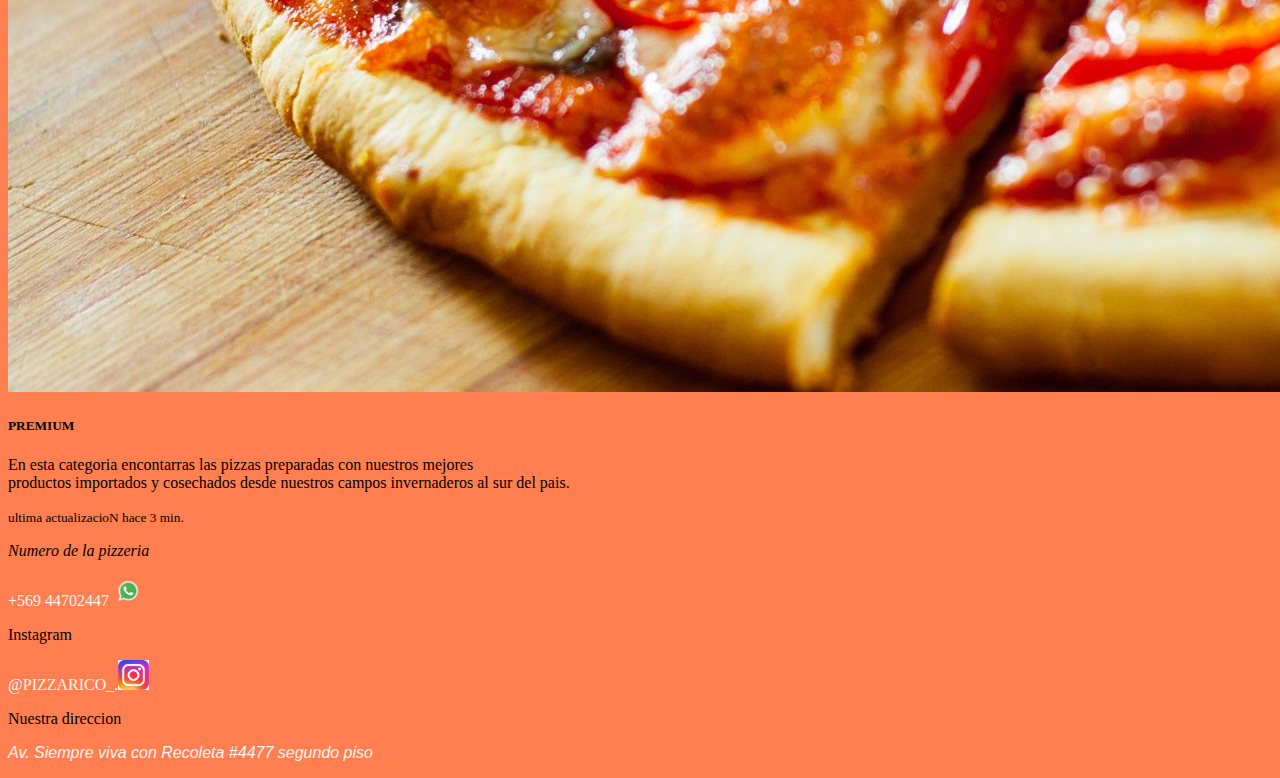
==== commit 3e6d8aa2: "last" ====
--- a/index.html
+++ b/index.html
@@ -65,7 +65,7 @@
       <div class="container text-center text-primary">
           
           <p id="b">No te quedes sin la tuya llama ya:</p> <p id="numero">+569 44702447 <img src="imagenes/whatsapp.png" height="30" alt="logo whatsapp"></p>
-          <p id="insta">Instagram</p> <p id="i">@PIZZARICO_.<img src="imagenes/instagram.jpg" height="30" alt=""> </p>
+          <p id="insta">Instagram</p> <p id="i">@PIZZARICO_.<img src="imagenes/instagram.png" height="30" alt=""> </p>
       </div>
 
 
@@ -162,7 +162,7 @@
       <div class=" bg-dark">
           <footer>
               <p id="num2">Numero de la pizzeria</p> <p id="hh">+569 44702447 <img src="imagenes/whatsapp.png" height="30" alt=""> </p>
-              <p id="insta">Instagram</p> <p id="ii">@PIZZARICO_.<img src="imagenes/instagram.jpg" height="30" alt=""> </p>
+              <p id="insta">Instagram</p> <p id="ii">@PIZZARICO_.<img src="imagenes/instagram.png" height="30" alt=""> </p>
               <p id="dire">Nuestra direccion</p> <p id="AV">Av. Siempre viva con Recoleta #4477 segundo piso</p>
               
 
--- a/estilos.css
+++ b/estilos.css
@@ -58,9 +58,7 @@
     font-family: Cambria, Cochin, Georgia, Times, 'Times New Roman', serif;
     color: black;
     font-size: large;
-    background-color: coral;
-    
-    
+    background-color: coral; 
 }
 
 #a2{
